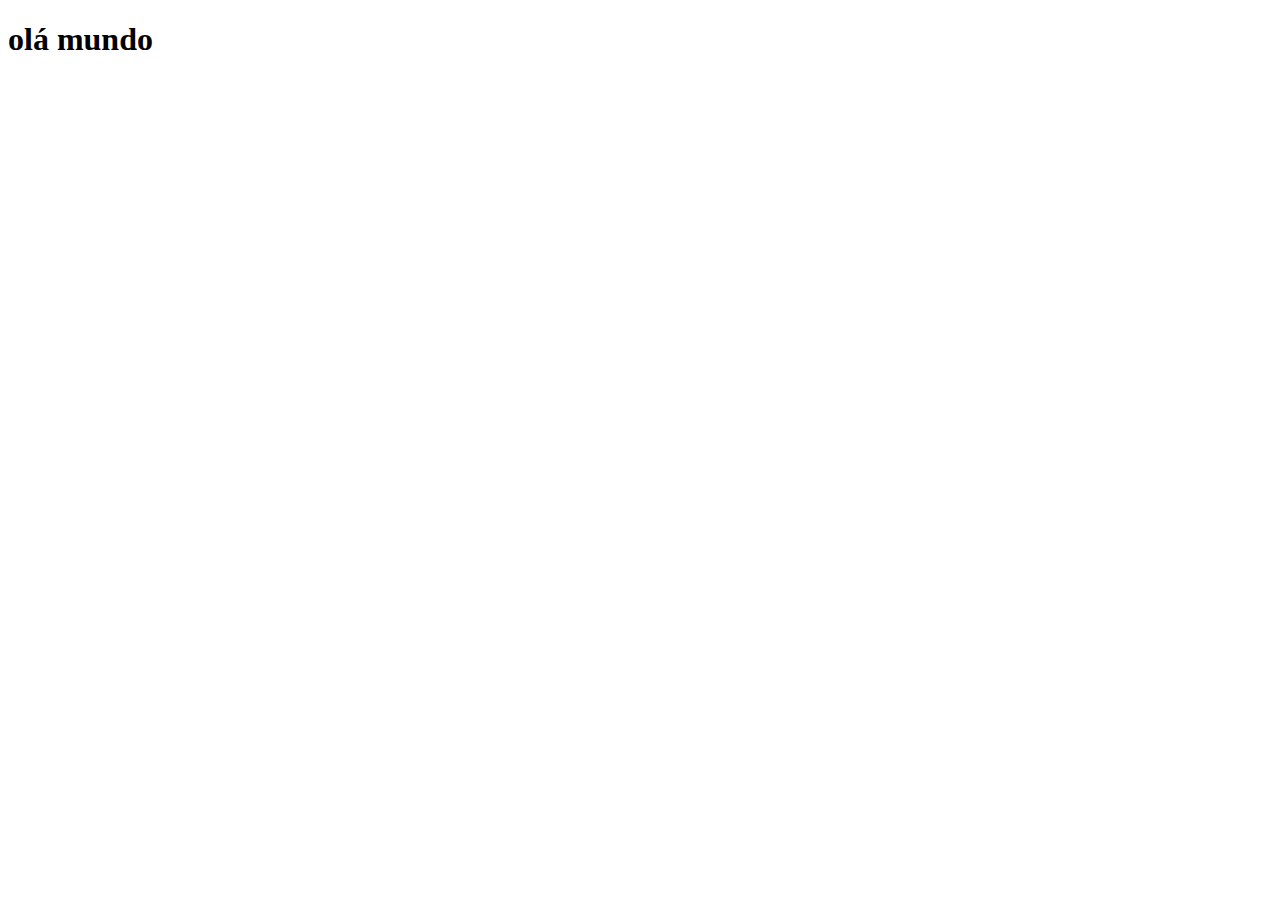
==== index.html @ 5c7f8655 "raiz" ====
<!DOCTYPE html>
<html lang="en">
<head>
    <meta charset="UTF-8">
    <meta http-equiv="X-UA-Compatible" content="IE=edge">
    <meta name="viewport" content="width=device-width, initial-scale=1.0">
    <title>meu app de delivery</title>
</head>
<body>
    <h1>olá mundo</h1>
</body>
</html>
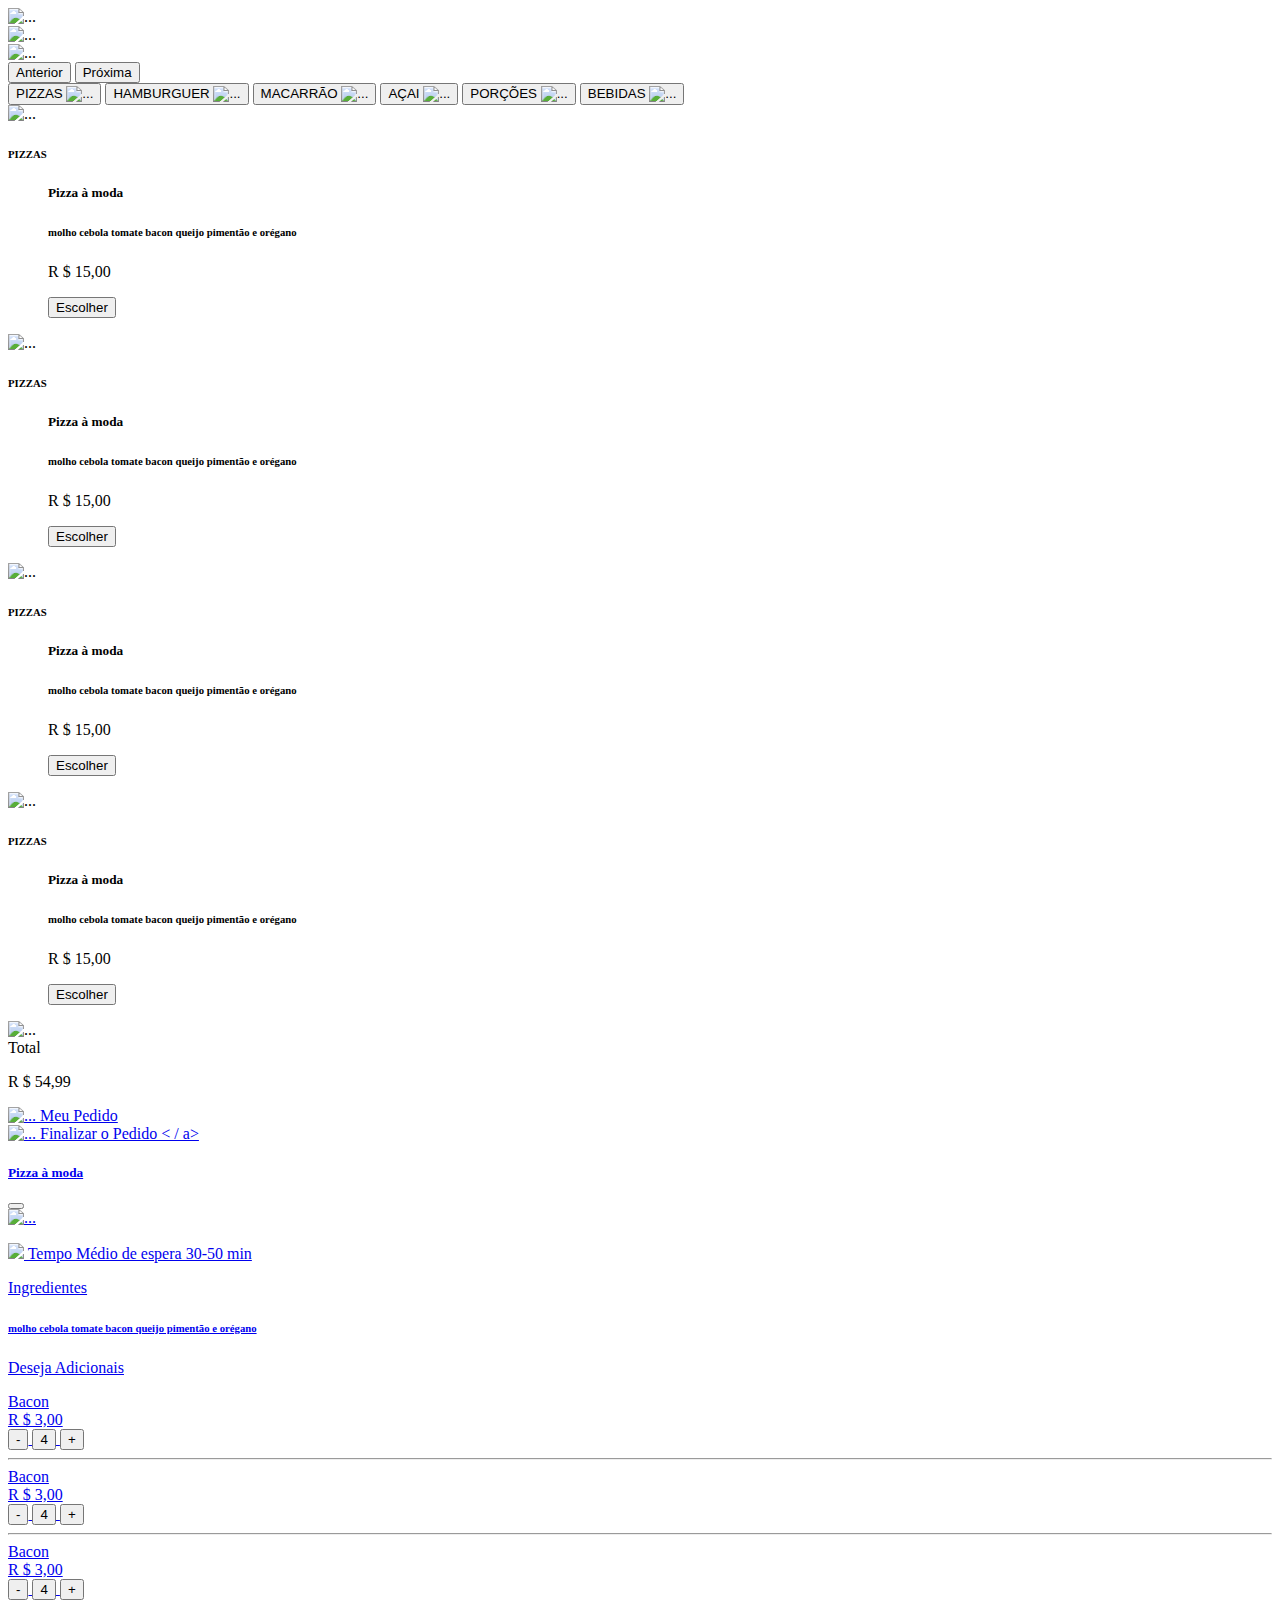
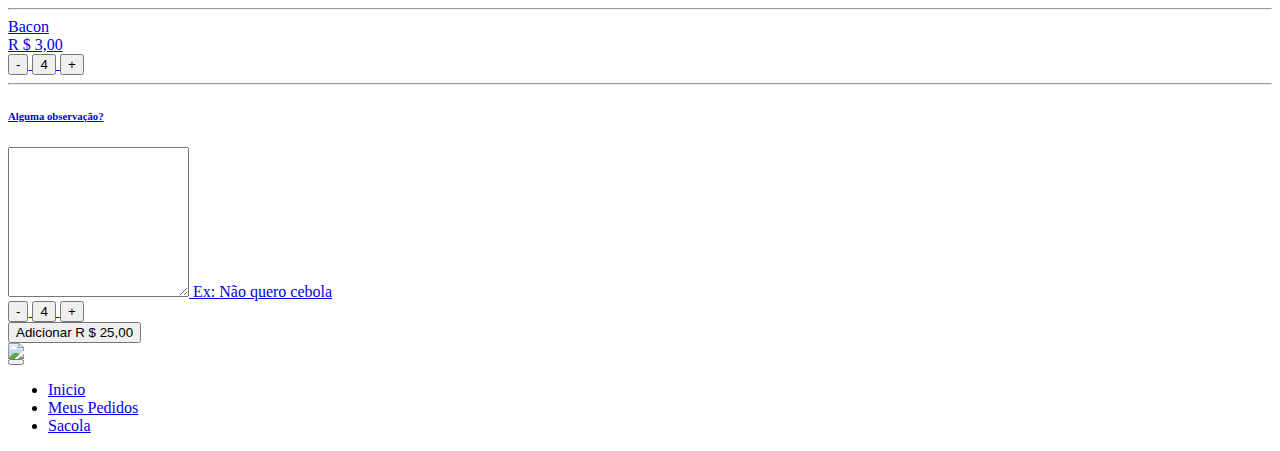
==== commit 0d2d956f: "Update index.html" ====
--- a/index.html
+++ b/index.html
@@ -1,12 +1,248 @@
-<!DOCTYPE html>
-<html lang="en">
-<head>
-    <meta charset="UTF-8">
-    <meta http-equiv="X-UA-Compatible" content="IE=edge">
-    <meta name="viewport" content="width=device-width, initial-scale=1.0">
-    <title>meu app de delivery</title>
-</head>
-<body>
-    <h1>olá mundo</h1>
-</body>
-</html>+<! doctype html>
+<html lang = "pt-br">
+  <head>
+  
+    <meta charset = "utf-8">
+    <meta name = "viewport" content = "largura = largura do dispositivo, escala inicial = 1">
+
+   
+    <link href = "https://cdn.jsdelivr.net/npm/bootstrap@5.0.0-beta2/dist/css/bootstrap.min.css" rel = "stylesheet" Integrity = "sha384-BmbxuPwQa2lc / FVzBcNJ7UAyJxM6wuqsIzH61 /tl + nYRRuWlolflfl "crossorigin =" anônimo ">
+    <link href = "style.css" rel = "stylesheet">
+    <title> Cardápio Sabor </title>
+  </head>
+  <body>
+    <! - carrossel ->
+    <div class = "container-fluid">
+        <div class = "row col-lg-12" id = "carrossel">
+         <div id = "carouselExampleFade" class = "carrossel slide carrossel-fade" data-bs-ride = "carousel">
+             <div class = "carousel-inner">
+               <div class = "carrossel-item ativo">
+                 <img src = "img / banner.png" class = "d-block w-100" alt = "...">
+               </div>
+               <div class = "carousel-item">
+                 <img src = "img / banner.png" class = "d-block w-100" alt = "...">
+               </div>
+               <div class = "carousel-item">
+                 <img src = "img / banner.png" class = "d-block w-100" alt = "...">
+               </div>
+             </div>
+             <button class = "carousel-control-prev" type = "button" data-bs-target = "# carouselExampleFade" data-bs-slide = "prev">
+               <span class = "carousel-control-prev-icon" aria-hidden = "true"> </span>
+               <span class = "visually-hidden"> Anterior </span>
+             </button>
+             <button class = "carousel-control-next" type = "button" data-bs-target = "# carouselExampleFade" data-bs-slide = "next">
+               <span class = "carousel-control-next-icon" aria-hidden = "true"> </span>
+               <span class = "visually-hidden"> Próxima </span>
+             </button>
+           </div>
+      </div>
+    </div>
+           <! - categorias ->
+            <div class = "container" id = "categorias">
+              <div class = "row">
+                <div class = "categorias">
+                 <button type = "button" class = "btn btn-light"> PIZZAS <img src = "img / pizza.png" class = "card-img-top" alt = "..."> </button>
+                 <button type = "button" class = "btn btn-light"> HAMBURGUER <img src = "img / hamburguer.png" class = "card-img-top" alt = "..."> </button>
+                 <button type = "button" class = "btn btn-light"> MACARRÃO <img src = "img / espaguete.png" class = "card-img-top" alt = "..."> </button>
+                 <button type = "button" class = "btn btn-light"> AÇAI <img src = "img / açai.png" class = "card-img-top" alt = "..."> </button>
+                 <button type = "button" class = "btn btn-light"> PORÇÕES <img src = "img / porçoes.png" class = "card-img-top" alt = "..."> </button>
+                 <button type = "button" class = "btn btn-light"> BEBIDAS <img src = "img / bebidas.png" class = "card-img-top" alt = "..."> </button>
+                </div>
+              </div>
+            </div>
+     <! - produtos ->
+ <div class = "container-fluid" id = "bloco-categorias" style = "">
+     <div class = "row col-12">
+         <div class = "card" id = "produtos">
+             <img src = "img / pizza.png" class = "card-img-top mx-auto d-block" alt = "...">
+             <h6 class = "card-title text-center"> PIZZAS </h6>
+             <ul class = "list-group list-group-flush">
+                 <div class = "card-body" id = "titulos">  
+                       <h5 class = "card-title text-center" id = "titulo-categorias"> Pizza à moda </h5>
+                       <h6 class = "card-title text-center"> molho cebola tomate bacon queijo pimentão e orégano </h6>
+                       <p class = "card-text-center"> R $ 15,00 </p>
+                    </div>              
+                  <button type = "button" class = "btn btn-danger" id = "botao-escolher" data-despedir = "modal" data-bs-toggle = "modal" data-bs-target = "# sitemodal"> Escolher </button>
+             </ul>
+           </div>
+           <div class = "card" id = "produtos">
+             <img src = "img / pizza.png" class = "card-img-top mx-auto d-block" alt = "...">
+             <h6 class = "card-title text-center"> PIZZAS </h6>
+             <ul class = "list-group list-group-flush">
+                 <div class = "card-body" id = "titulos">  
+                       <h5 class = "card-title text-center" id = "titulo-categorias"> Pizza à moda </h5>
+                       <h6 class = "card-title text-center"> molho cebola tomate bacon queijo pimentão e orégano </h6>
+                       <p class = "card-text-center"> R $ 15,00 </p>
+                    </div>              
+                  <button type = "button" class = "btn btn-danger" id = "botao-escolher" data-despedir = "modal" data-bs-toggle = "modal" data-bs-target = "# sitemodal"> Escolher </button>
+             </ul>
+           </div>
+           <div class = "card" id = "produtos">
+             <img src = "img / pizza.png" class = "card-img-top mx-auto d-block" alt = "...">
+             <h6 class = "card-title text-center"> PIZZAS </h6>
+             <ul class = "list-group list-group-flush">
+                 <div class = "card-body" id = "titulos">  
+                       <h5 class = "card-title text-center"> Pizza à moda </h5>
+                       <h6 class = "card-title text-center"> molho cebola tomate bacon queijo pimentão e orégano </h6>
+                       <p class = "card-text-center"> R $ 15,00 </p>
+                    </div>              
+                  <button type = "button" class = "btn btn-danger" id = "botao-escolher" data-despedir = "modal" data-bs-toggle = "modal" data-bs-target = "# sitemodal"> Escolher </button>
+             </ul>
+           </div>
+           <div class = "card" id = "produtos">
+             <img src = "img / pizza.png" class = "card-img-top mx-auto d-block" alt = "...">
+             <h6 class = "card-title text-center"> PIZZAS </h6>
+             <ul class = "list-group list-group-flush">
+                 <div class = "card-body" id = "titulos">  
+                       <h5 class = "card-title text-center"> Pizza à moda </h5>
+                       <h6 class = "card-title text-center"> molho cebola tomate bacon queijo pimentão e orégano </h6>
+                       <p class = "card-text-center"> R $ 15,00 </p>
+                    </div>              
+                  <button type = "button" class = "btn btn-danger" id = "botao-escolher" data-despedir = "modal" data-bs-toggle = "modal" data-bs-target = "# sitemodal"> Escolher </button>
+             </ul>
+           </div>
+     </div>
+ </div>
+       <! - menu inferior sacola ->
+       <div class = "container-fluid">
+         <div class = "row text-center" id = "Sacola">
+             <div class = "col-4"> <img src = "img / pedido.svg" class = "imagem-favicon" alt = "..."> </div>
+             <div class = "col-4"> Total </div>
+             <div class = "col-4"> <p> R $ 54,99 </p> </div>
+       </div>
+     </div>
+   <! - menu inferior ->
+ <div class = "container-fluid">
+   <div class = "row text-center" id = "carrinho">
+       <div class = "col-6"> <a href="#"> <img src = "img / bag.svg" class = "imagem-favicon" alt = "..."> Meu Pedido </a> </div>
+       <div class = "col-6"> <a href="checkout.php"> <img src = "img / bag.svg" class = "imagem-favicon" alt = "..."> Finalizar o Pedido < / a> </div>
+
+ </div>
+</div>
+</section>
+ <! - modal adicionais ->
+ <div class = "modal fade" id = "sitemodal" tabindex = "- 1">
+    <div class = "modal-dialog">
+    <div class = "modal-content">
+        <div class = "modal-header">
+          <h5 class = "card-title text-center"> Pizza à moda </h5>
+          <button type = "button" class = "btn-close" data-bs-despedir = "modal" aria-label = "Fechar"> </button>
+        </div>
+        <div class = "modal-body">
+          <img src = "img / pizza.png" id = "imagem-modal" class = "card-img-top mx-auto d-block" alt = "...">
+          <p class = "card-text text-center"> <img src = "img / relogio.svg"> Tempo Médio de espera 30-50 min </p>
+          <p class = "card-text-center"> Ingredientes </p>
+          <h6 class = "card-title text-center"> molho cebola tomate bacon queijo pimentão e orégano </h6>
+          <p class = "card-text-center"> Deseja Adicionais </p>
+          <div class = "form-check">
+            <label class = "form-check-label" for = "flexCheckDefault" id = "nome-adicionais">
+              Bacon
+            </label>
+            <br>
+            <label class = "form-check-label" for = "flexCheckDefault">
+              R $ 3,00
+            </label>
+            <div class = "adicionais">
+            <button type = "button" class = "btn btn-outline-danger"> - </button>
+            <button type = "button" class = "btn btn-primary bg-light"> <span class = "badge bg-secondary"> 4 </span>
+            </button>
+            <button type = "button" class = "btn btn-outline-danger"> + </button>
+          </div>
+          <hr>
+          <label class = "form-check-label" for = "flexCheckDefault">
+            Bacon
+          </label>
+          <br>
+          <label class = "form-check-label" for = "flexCheckDefault">
+            R $ 3,00
+          </label>
+          <div class = "adicionais">
+          <button type = "button" class = "btn btn-outline-danger"> - </button>
+          <button type = "button" class = "btn btn-primary bg-light"> <span class = "badge bg-secondary"> 4 </span>
+          </button>
+          <button type = "button" class = "btn btn-outline-danger"> + </button>
+        </div>
+        <hr>
+        <label class = "form-check-label" for = "flexCheckDefault">
+          Bacon
+        </label>
+        <br>
+        <label class = "form-check-label" for = "flexCheckDefault">
+          R $ 3,00
+        </label>
+        <div class = "adicionais">
+        <button type = "button" class = "btn btn-outline-danger"> - </button>
+        <button type = "button" class = "btn btn-primary bg-light"> <span class = "badge bg-secondary"> 4 </span>
+        </button>
+        <button type = "button" class = "btn btn-outline-danger"> + </button>
+      </div>
+      <hr>
+      <label class = "form-check-label" for = "flexCheckDefault">
+        Bacon
+      </label>
+      <br>
+      <label class = "form-check-label" for = "flexCheckDefault">
+        R $ 3,00
+      </label>
+      <div class = "adicionais">
+      <button type = "button" class = "btn btn-outline-danger"> - </button>
+      <button type = "button" class = "btn btn-primary bg-light"> <span class = "badge bg-secondary"> 4 </span>
+      </button>
+      <button type = "button" class = "btn btn-outline-danger"> + </button>
+    </div>
+    <hr> 
+     <! - detalhes sobre seu pedido ->
+          <div class = "form-floating">
+            <h6 class = "card-title text-center"> Alguma observação? </h6>
+            <textarea class = "form-control" placeholder = "Deixe um comentário aqui" id = "floatingTextarea2" style = "height: 150px"> </textarea>
+            <label for = "floatingTextarea2" style = "margin-top: 5%;" > Ex: Não quero cebola </label>
+          </div>
+        </div>
+        <div class = "modal-footer">
+          <div class = "adicionais">
+            <button type = "button" class = "btn btn-outline-danger"> - </button>
+            <button type = "button" class = "btn btn-primary bg-light"> <span class = "badge bg-secondary"> 4 </span>
+            </button>
+            <button type = "button" class = "btn btn-outline-danger"> + </button>
+          </div>                  
+          <button type = "button" class = "btn btn-danger"> Adicionar R $ 25,00 </button>
+        </div>
+    </div>
+    </div>
+</div>
+
+   <cabeçalho
+    
+    class = "row fixed-top">
+       <div class = "container" id = "container-logo">
+           <div class = "row">
+               <div class = "col-lg-12" id = "barra-logo">
+                <div class = "container p-4" id = "img-logo">
+                    <div class = "col-12 mx-auto">
+                   <a href="index.php"> <img src = "img / logo.png" class = "rounded-circle img-fluid nx-auto"> </a> 
+                 </div>
+                </div>
+               </div>
+           </div>
+       </div>
+        <nav class = "navbar navbar-expand-lg navbar-dark bg-dark fixed-top" id = "barra-menu">
+            <div class = "container">
+            <button class = "navbar-toggler" type = "button" data-bs-toggle = "collapse" data-bs-target = "# navbarTogglerDemo01" aria-controls = "navbarTogglerDemo01" aria-extended = "false" aria-label = "Alternar navegação">
+                <span class = "navbar-toggler-icon"> </span>
+            </button>
+            <div class = "collapse navbar-collapse" id = "navbarTogglerDemo01">
+                <ul class = "navbar-nav me-auto mb-2 mb-lg-0">
+                <li class = "nav-item">
+                    <a class="nav-link active" aria-current="page" href="index.php"> Inicio </a>
+                </li>
+                <li class = "nav-item">
+                    <a class="nav-link" href="#"> Meus Pedidos </a>
+                </li>
+                <li class = "nav-item">
+                    <a class="nav-link" href="#"> Sacola </a>
+                </li>
+                </ul>
+            </div>
+            </div>
+        </nav>
+   </header>